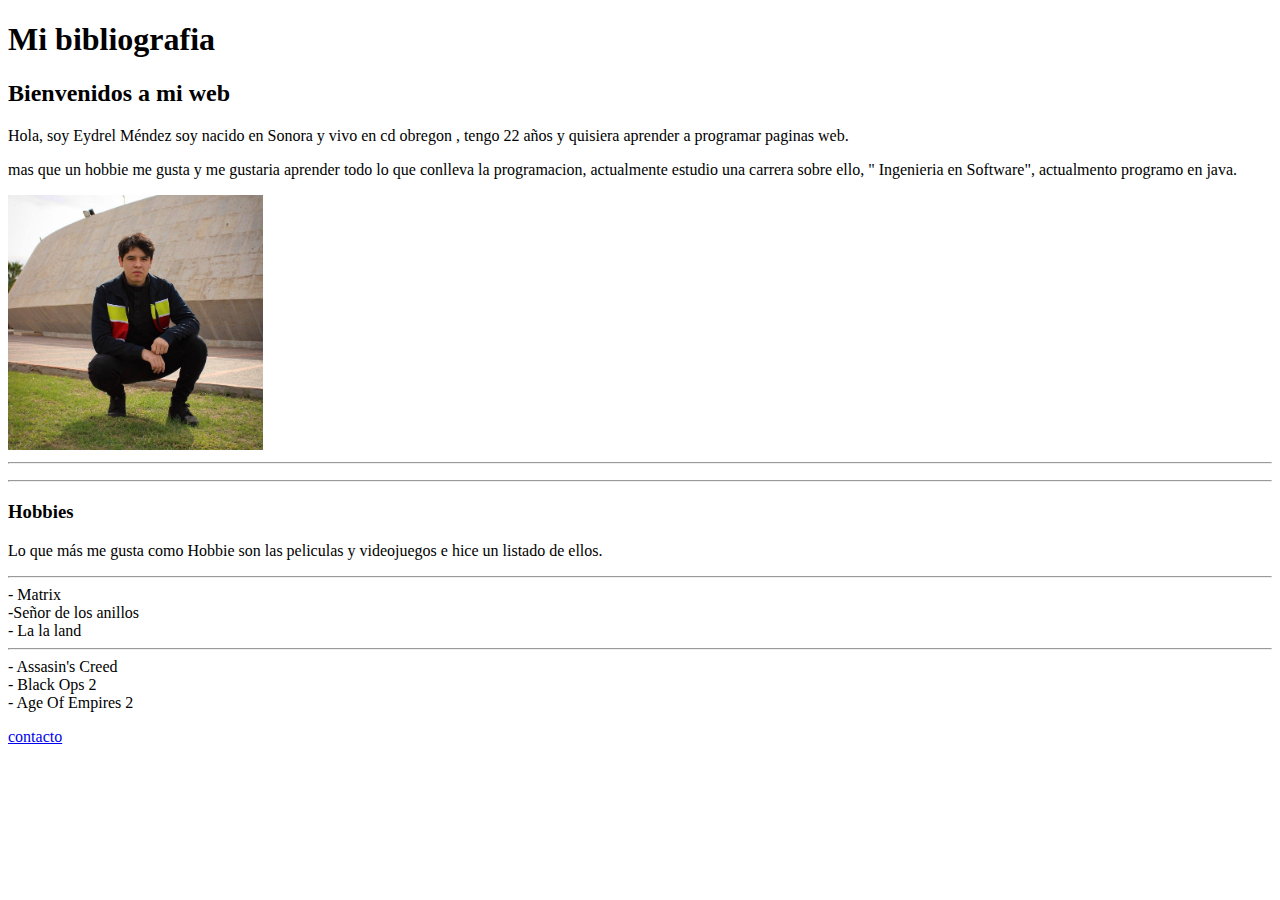
==== ProgramacionWEB/Index.html @ 1a9cbba6 "commit" ====
<!DOCTYPE html>
<html>
<head>
	<title>Mi primera web</title>
</head>
<body>
	<h1>Mi bibliografia</h1><!--Esto es el titulo de una pagina-->
	<h2>Bienvenidos a mi web</h2><!--Esto es un segundo titulo-->
	<p>
		Hola, soy Eydrel Méndez soy nacido en  Sonora y  vivo en cd obregon , tengo 22 años y quisiera aprender a programar paginas web.<br/><!--Sirve como "ENTER"--> 
		<p> <!--Sirve para lineas de texto-->
			mas que un hobbie me gusta y me gustaria aprender todo lo que conlleva la programacion, actualmente estudio una carrera sobre ello, " Ingenieria en Software", actualmento programo en java.
		</p>
		
		<img src="Imagenes/144675278_3610534335731821_8837364069595802393_o.jpg" title="Eydrel Méndez" width="255px" /> 
		<hr/>

	</p>
	
	<hr/> <!--Es una linea Negra-->
	<h3> <!--Sirve como titulo-->

		Hobbies
	</h3>
				<P>
					Lo que más me gusta como Hobbie son las peliculas y videojuegos e hice un listado de ellos.
				</P>
				<hr/>
				<!--Sirve para Hacer listas-->
				<li>- Matrix </li>
				
				<li>-Señor de los anillos </li>
				<li>- La la land </li>
				<hr>
				
				<li>- Assasin's Creed</li>
				<li>- Black Ops 2</li>
				<li>- Age Of Empires 2</li>
				</hr>
		</ol>
		</p>
	<footer>
		<a href ="html/contacto.html" >contacto</a>
	</footer>
</body>
</html>
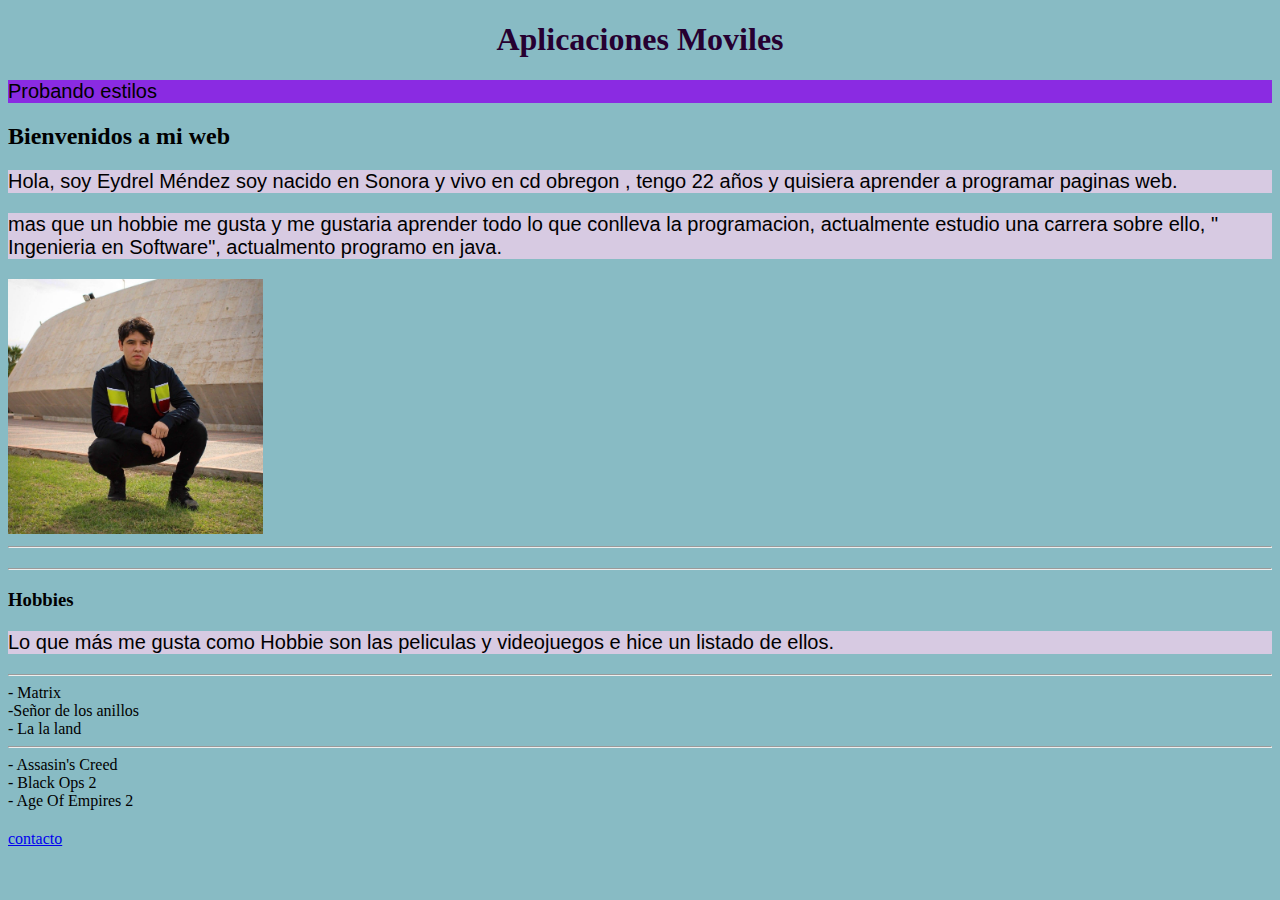
==== commit 99e0d371: "Estilos" ====
--- a/ProgramacionWEB/Index.html
+++ b/ProgramacionWEB/Index.html
@@ -4,15 +4,21 @@
 	<title>Mi primera web</title>
 </head>
 <body>
-	<h1>Mi bibliografia</h1><!--Esto es el titulo de una pagina-->
+	<head>
+		<link rel="stylesheet" type="text/css" href="estilos/styles.css"
+	</head>
+	<div>
+	<h1>Aplicaciones Moviles </h1>
+	<p id="colorletra">Probando estilos</p><!--Esto es el titulo de una pagina-->
+	</div>
 	<h2>Bienvenidos a mi web</h2><!--Esto es un segundo titulo-->
-	<p>
+	<p >
 		Hola, soy Eydrel Méndez soy nacido en  Sonora y  vivo en cd obregon , tengo 22 años y quisiera aprender a programar paginas web.<br/><!--Sirve como "ENTER"--> 
 		<p> <!--Sirve para lineas de texto-->
 			mas que un hobbie me gusta y me gustaria aprender todo lo que conlleva la programacion, actualmente estudio una carrera sobre ello, " Ingenieria en Software", actualmento programo en java.
 		</p>
 		
-		<img src="Imagenes/144675278_3610534335731821_8837364069595802393_o.jpg" title="Eydrel Méndez" width="255px" /> 
+		<img src="Imagenes/144675278_3610534335731821_8837364069595802393_o.jpg" title="Eydrel Méndez" width="255px"/> 
 		<hr/>
 
 	</p>
--- a/ProgramacionWEB/estilos/styles.css
+++ b/ProgramacionWEB/estilos/styles.css
@@ -0,0 +1,17 @@
+body {
+    background-color: #88bbc4;
+  }
+  
+    h1 {
+    color: rgb(38, 0, 49);
+    text-align: center;
+  }
+  
+  p {
+      background-color: rgb(215, 202, 226);
+    font-family: Arial, Helvetica, sans-serif;
+    font-size: 20px;
+  }
+#colorletra {
+    background-color: blueviolet;
+}